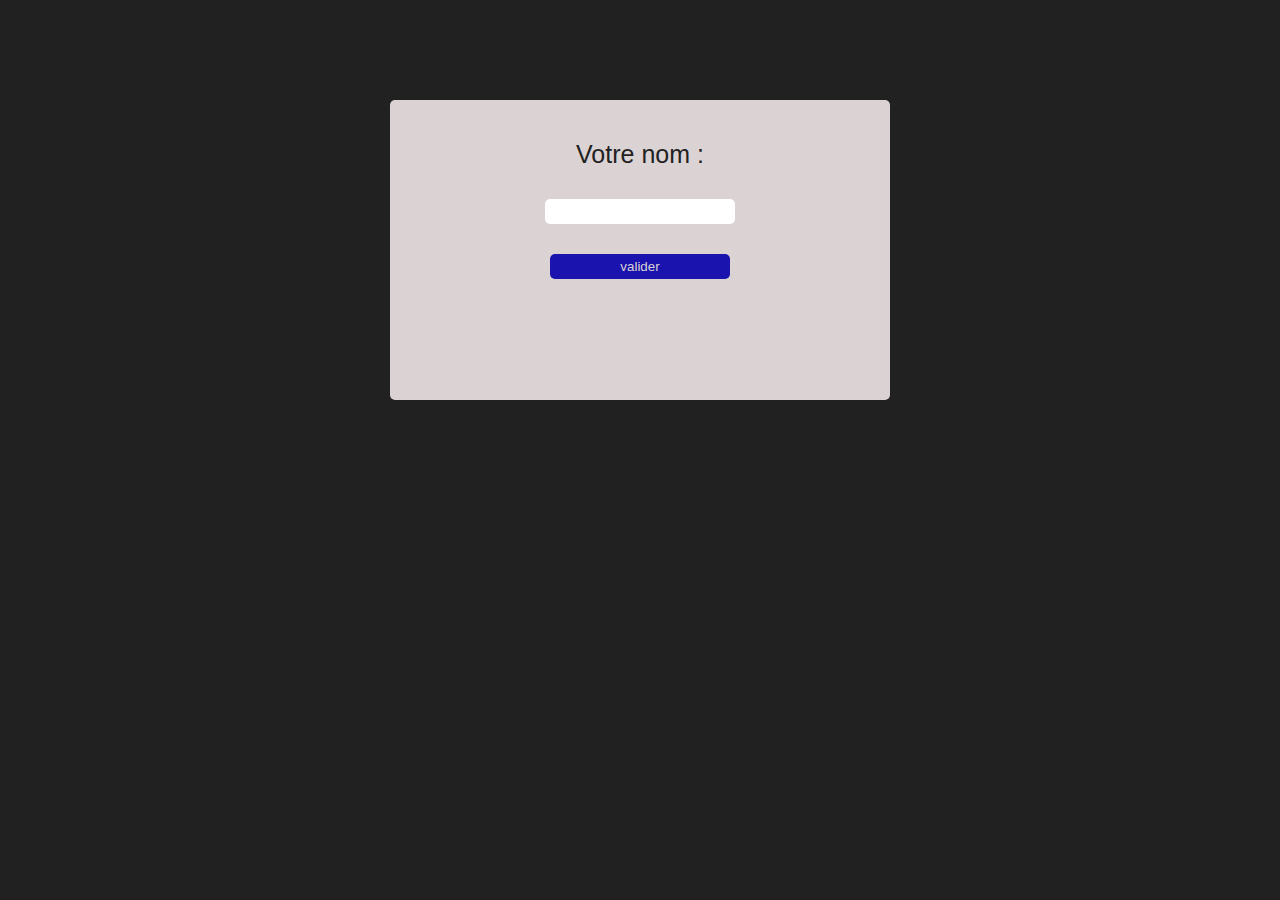
==== views/index.html @ 62ecb6ad "V1 du back-end" ====
<!DOCTYPE html>
<html lang="en">
<head>
    <meta charset="UTF-8">
    <meta name="viewport" content="width=device-width, initial-scale=1.0">
    <link rel="stylesheet" href="../static/styles.css">
    <title>NAME</title>
</head>
<body>
    <div class="carte">
        <form action="/" method="post">
            <label for="nom">Votre nom : </label>
            <input type="text" id="nom" name="nom">
            <button type="submit">valider</button>
        </form>
    </div>
    
</body>
</html>
---- static/styles.css ----
body {
    background-color: #222121;
}

.carte {
    background-color: #dbd3d3;
    max-width: 500px;
    height: 300px;
    margin: 100px auto;
    border-radius: 5px;
    font-size: 25px;
}

form {
    color: #222121;
    font-family: Verdana, Geneva, Tahoma, sans-serif;
    width: 60%;
    margin: auto;
}

.carte form label {
    text-align: center;
    padding-top: 40px;
}

.carte form input,button {
    display: block;
    margin: 30px auto;
    padding: 5px;
    width:60%;
    border-radius: 5px;
    border: none;
}

.carte form button {
    background-color: #1a13ad;
    color: #dbd3d3;
}

.carte form label,input,button {
    display: block;
    margin: 20px auto;
    width:60%
}

h2 {
    text-align: center;
    padding-top: 30px;
    margin-bottom: 36px;
}
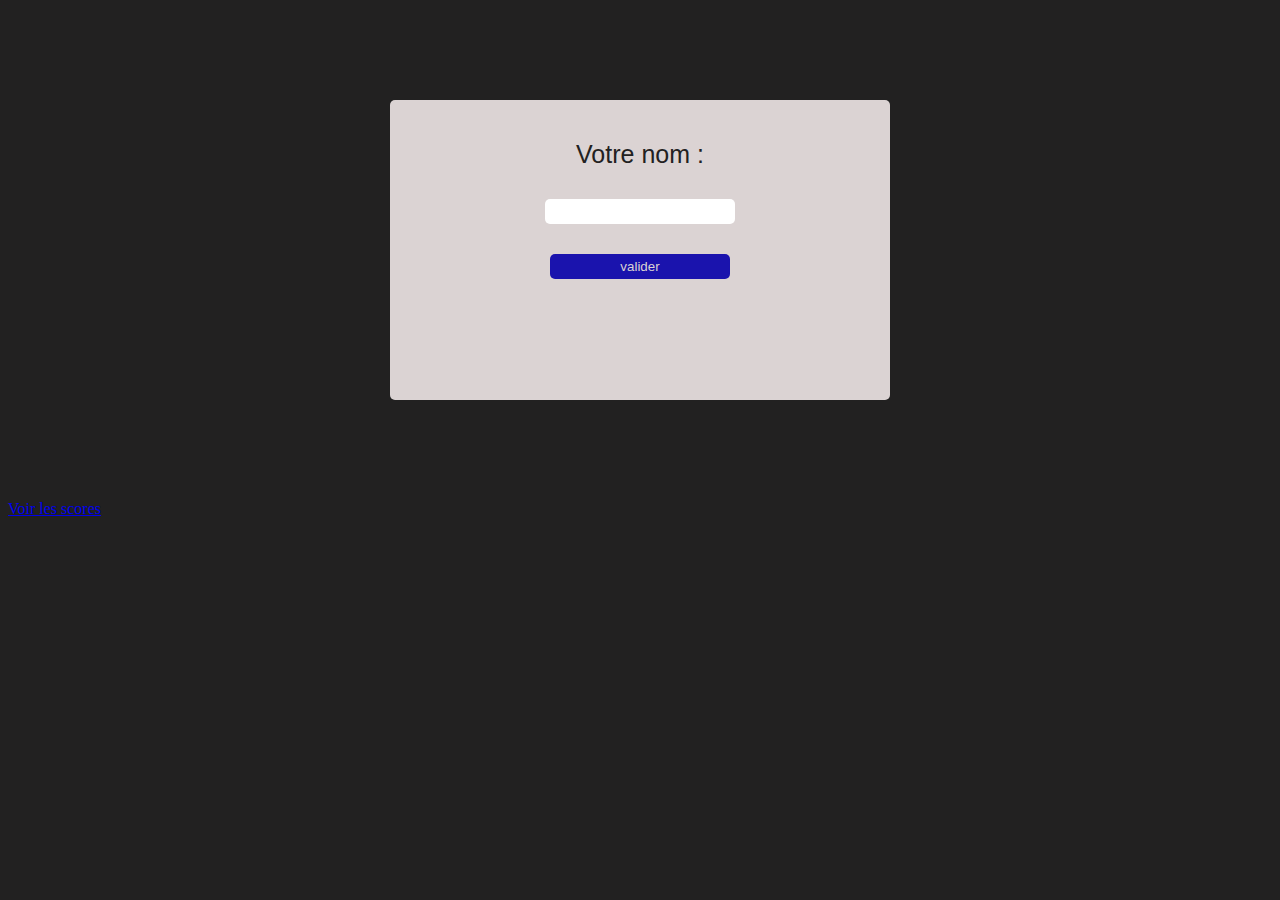
==== commit e8cebc8a: "dessein pendu + tableau scores" ====
--- a/views/index.html
+++ b/views/index.html
@@ -14,6 +14,8 @@
             <button type="submit">valider</button>
         </form>
     </div>
+
+    <a href="/ranking">Voir les scores</a>
     
 </body>
 </html>--- a/static/styles.css
+++ b/static/styles.css
@@ -49,3 +49,5 @@
     margin-bottom: 36px;
 }
 
+
+
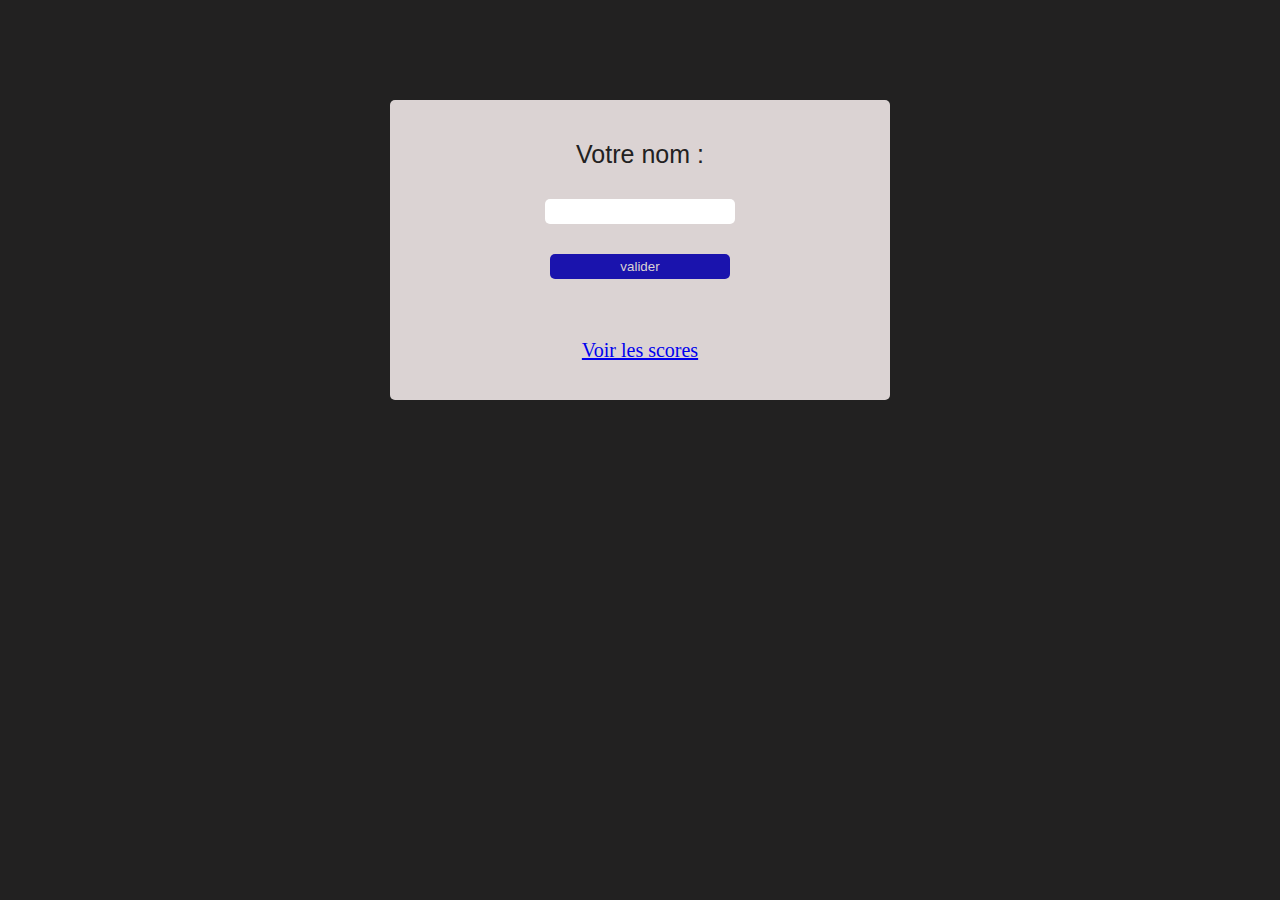
==== commit e90e92c4: "version fonctionnelle" ====
--- a/views/index.html
+++ b/views/index.html
@@ -13,9 +13,12 @@
             <input type="text" id="nom" name="nom">
             <button type="submit">valider</button>
         </form>
+        <div class="lien">
+            <a href="/ranking">Voir les scores</a>
+        </div>
+        
     </div>
 
-    <a href="/ranking">Voir les scores</a>
     
 </body>
 </html>--- a/static/styles.css
+++ b/static/styles.css
@@ -49,5 +49,13 @@
     margin-bottom: 36px;
 }
 
+.lien {
+    margin-top: 60px;
+    display: flex;
+    justify-content: center;
+    font-size: 20px;
+}
 
 
+
+
